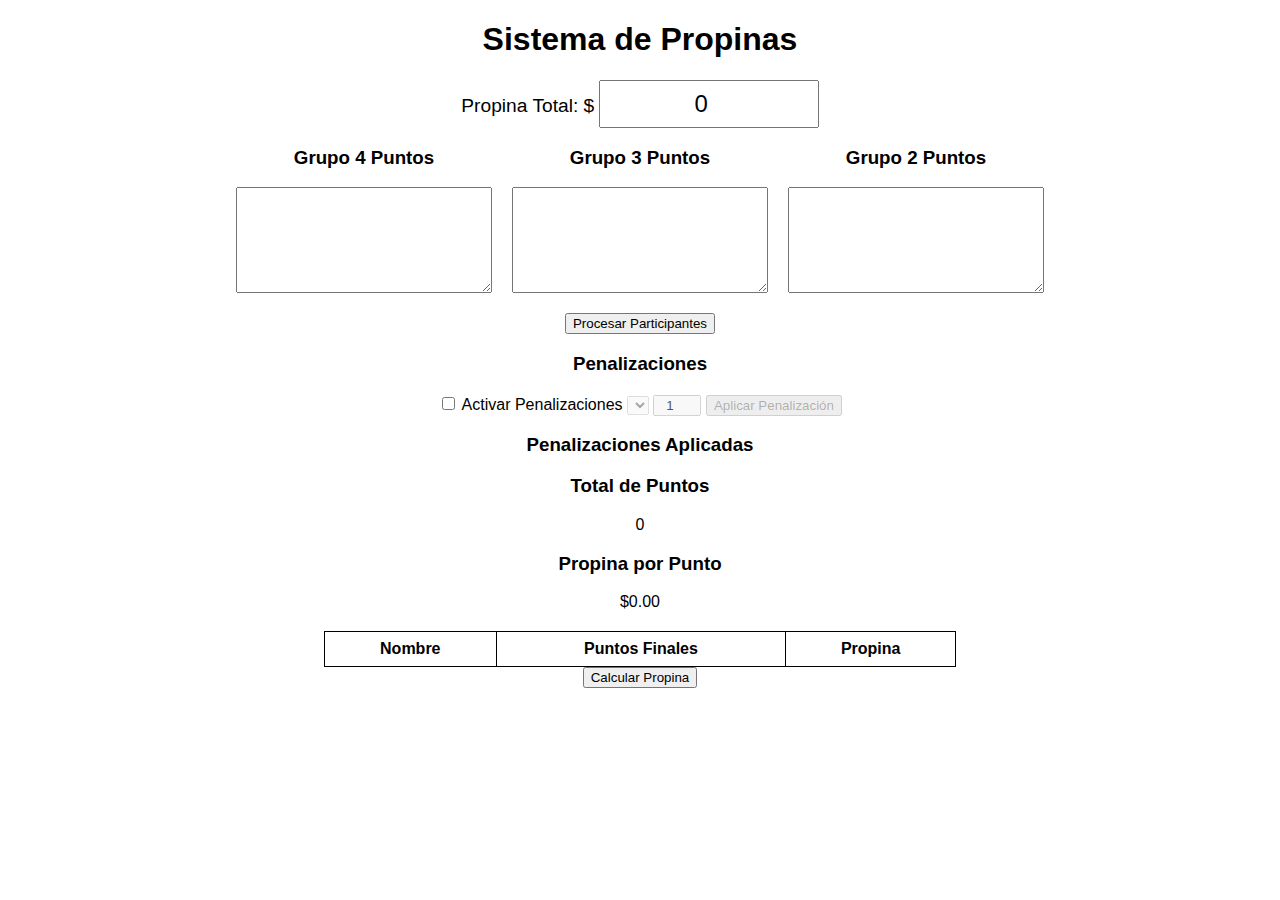
==== index.html @ f3f83727 "Cambio de nombre a index" ====
<!DOCTYPE html>
<html lang="es">
<head>
    <meta charset="UTF-8">
    <meta name="viewport" content="width=device-width, initial-scale=1.0">
    <title>Sistema de Propinas</title>
    <style>
        body { font-family: Arial, sans-serif; text-align: center; }
        .container { display: flex; justify-content: center; gap: 20px; margin-bottom: 20px; }
        .grupo { display: flex; flex-direction: column; align-items: center; }
        textarea { width: 250px; height: 100px; }
        table { width: 50%; margin-top: 20px; border-collapse: collapse; margin-left: auto; margin-right: auto; }
        th, td { border: 1px solid black; padding: 8px; text-align: center; }
        input, select { text-align: center; }
        
        /* Estilos para propina total */
        .input-propina {
            font-size: 1.5rem;
            width: 200px;
            padding: 8px;
            text-align: center;
        }
        .label-propina {
            font-size: 1.2rem;
            margin-bottom: 10px;
        }
    </style>
</head>
<body>
    <h1>Sistema de Propinas</h1>
    
    <label class="label-propina">Propina Total: $</label>
    <input type="number" id="propinaTotal" value="0" class="input-propina">
    
    <div class="container">
        <div class="grupo">
            <h3>Grupo 4 Puntos</h3>
            <textarea id="grupo4"></textarea>
        </div>
        <div class="grupo">
            <h3>Grupo 3 Puntos</h3>
            <textarea id="grupo3"></textarea>
        </div>
        <div class="grupo">
            <h3>Grupo 2 Puntos</h3>
            <textarea id="grupo2"></textarea>
        </div>
    </div>
    
    <button onclick="procesarParticipantes()">Procesar Participantes</button>
    
    <h3>Penalizaciones</h3>
    <label><input type="checkbox" id="activarPenalizacion" onchange="togglePenalizacion()"> Activar Penalizaciones</label>
    <select id="penalizado" disabled></select>
    <input type="number" id="puntosPenalizacion" min="1" max="4" value="1" disabled>
    <button onclick="aplicarPenalizacion()" disabled id="btnPenalizar">Aplicar Penalización</button>
    
    <h3>Penalizaciones Aplicadas</h3>
    <ul id="listaPenalizaciones"></ul>
    
    <h3>Total de Puntos</h3>
    <p id="totalPuntos">0</p>
    <h3>Propina por Punto</h3>
    <p id="propinaPorPunto">$0.00</p>
    
    <table>
        <tr>
            <th>Nombre</th>
            <th>Puntos Finales</th>
            <th>Propina</th>
        </tr>
        <tbody id="tablaParticipantes"></tbody>
    </table>
    <button onclick="calcularPropina()">Calcular Propina</button>
    
    <script>
        let participantes = [];

        // Recuperar nombres de grupos desde localStorage
        window.onload = function() {
            if (localStorage.getItem('grupo4')) {
                document.getElementById('grupo4').value = localStorage.getItem('grupo4');
            }
            if (localStorage.getItem('grupo3')) {
                document.getElementById('grupo3').value = localStorage.getItem('grupo3');
            }
            if (localStorage.getItem('grupo2')) {
                document.getElementById('grupo2').value = localStorage.getItem('grupo2');
            }
        }

        function procesarParticipantes() {
            // Guardar los valores de los campos de texto en localStorage
            localStorage.setItem('grupo4', document.getElementById('grupo4').value);
            localStorage.setItem('grupo3', document.getElementById('grupo3').value);
            localStorage.setItem('grupo2', document.getElementById('grupo2').value);
            
            participantes = [];
            document.getElementById("listaPenalizaciones").innerHTML = "";
            agregarGrupo('grupo4', 4);
            agregarGrupo('grupo3', 3);
            agregarGrupo('grupo2', 2);
            renderizarTabla();
        }

        function agregarGrupo(id, puntos) {
            const nombres = document.getElementById(id).value.split('\n').filter(n => n.trim() !== '');
            nombres.forEach(nombre => {
                participantes.push({ nombre, puntos, penalizacion: 0 });
            });
        }

        function renderizarTabla() {
            const tabla = document.getElementById('tablaParticipantes');
            tabla.innerHTML = '';
            const select = document.getElementById('penalizado');
            select.innerHTML = '';
            
            participantes.forEach((p, index) => {
                const puntosFinales = Math.max(0, p.puntos - p.penalizacion);
                tabla.innerHTML += `
                    <tr>
                        <td>${p.nombre}</td>
                        <td>${puntosFinales}</td>
                        <td id="propina-${index}">$0</td>
                    </tr>
                `;
                let option = document.createElement('option');
                option.value = index;
                option.textContent = p.nombre;
                select.appendChild(option);
            });
        }

        function togglePenalizacion() {
            const estado = document.getElementById('activarPenalizacion').checked;
            document.getElementById('penalizado').disabled = !estado;
            document.getElementById('puntosPenalizacion').disabled = !estado;
            document.getElementById('btnPenalizar').disabled = !estado;
        }

        function aplicarPenalizacion() {
            const index = document.getElementById('penalizado').value;
            const puntos = parseInt(document.getElementById('puntosPenalizacion').value);
            participantes[index].penalizacion = puntos;
            
            const listaPenalizaciones = document.getElementById("listaPenalizaciones");
            const penalizado = participantes[index].nombre;
            
            let penalizacionItem = document.createElement("li");
            penalizacionItem.textContent = `${penalizado}: -${puntos} puntos`;
            listaPenalizaciones.appendChild(penalizacionItem);
            
            renderizarTabla();
        }

        function calcularPropina() {
            const propinaTotal = parseFloat(document.getElementById('propinaTotal').value) || 0;
            const totalPuntos = participantes.reduce((sum, p) => sum + Math.max(0, p.puntos - p.penalizacion), 0);
            
            document.getElementById("totalPuntos").textContent = totalPuntos;

            // Calcula la propina por punto
            const propinaPorPunto = totalPuntos > 0 ? (propinaTotal / totalPuntos) : 0;
            document.getElementById("propinaPorPunto").textContent = `$${propinaPorPunto.toFixed(2)}`;

            participantes.forEach((p, index) => {
                const puntosFinales = Math.max(0, p.puntos - p.penalizacion);
                const propina = totalPuntos > 0 ? (puntosFinales / totalPuntos) * propinaTotal : 0;
                document.getElementById(`propina-${index}`).innerText = `$${propina.toFixed(2)}`;
            });
        }
    </script>
</body>
</html>
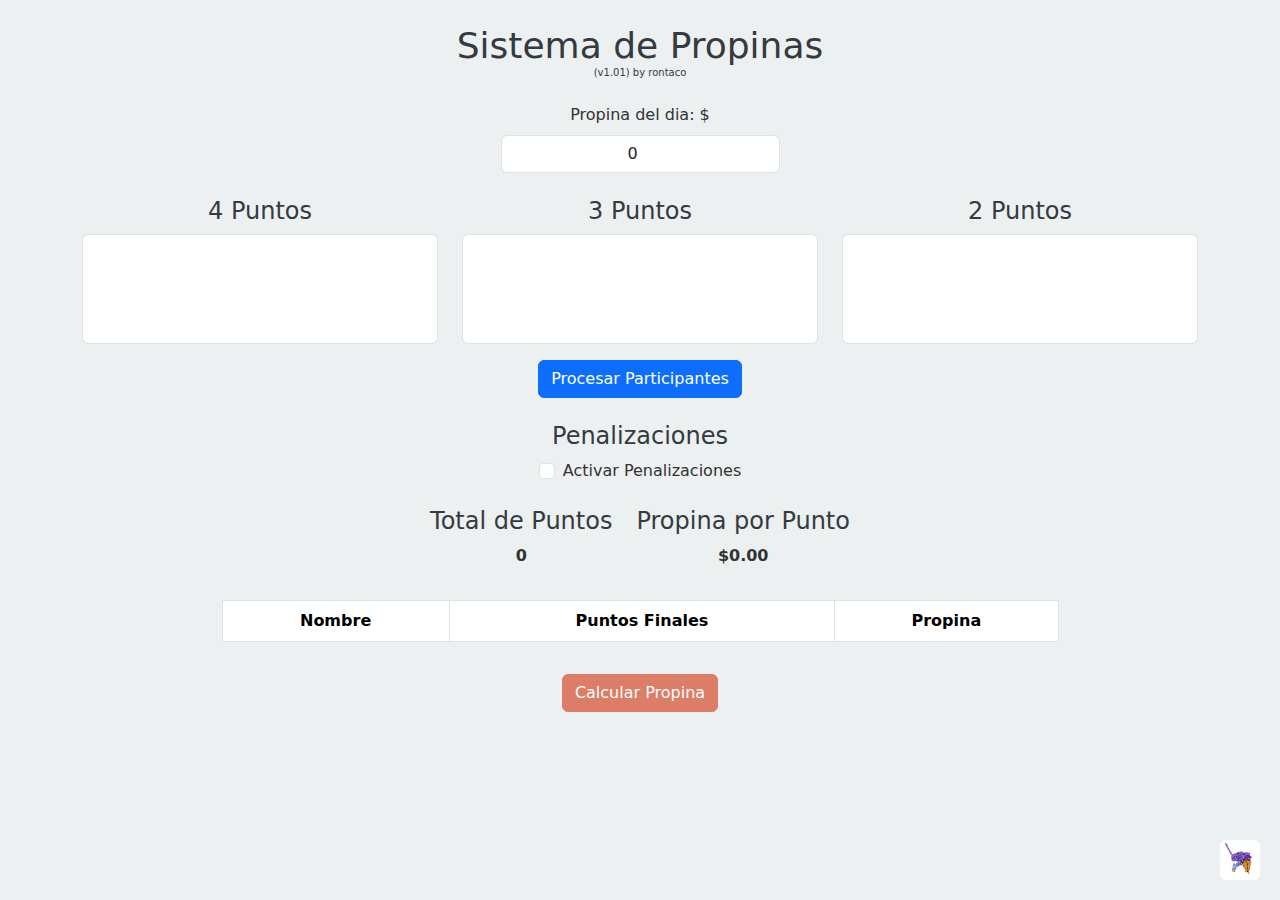
==== commit 52cefcce: "Aplicado de bootstrap, separación de lenguajes, agregado de temas alternativos y optimización en el " ====
--- a/index.html
+++ b/index.html
@@ -4,173 +4,86 @@
     <meta charset="UTF-8">
     <meta name="viewport" content="width=device-width, initial-scale=1.0">
     <title>Sistema de Propinas</title>
-    <style>
-        body { font-family: Arial, sans-serif; text-align: center; }
-        .container { display: flex; justify-content: center; gap: 20px; margin-bottom: 20px; }
-        .grupo { display: flex; flex-direction: column; align-items: center; }
-        textarea { width: 250px; height: 100px; }
-        table { width: 50%; margin-top: 20px; border-collapse: collapse; margin-left: auto; margin-right: auto; }
-        th, td { border: 1px solid black; padding: 8px; text-align: center; }
-        input, select { text-align: center; }
+    <link href="https://cdn.jsdelivr.net/npm/bootstrap@5.3.0/dist/css/bootstrap.min.css" rel="stylesheet">
+    <link rel="stylesheet" href="styles.css">
+</head>
+<body class="text-center">
+    <div class="container mt-4">
+        <h1 class="mb-4">Sistema de Propinas<div class="versionActual">(v1.01) by rontaco</div></h1>
         
-        /* Estilos para propina total */
-        .input-propina {
-            font-size: 1.5rem;
-            width: 200px;
-            padding: 8px;
-            text-align: center;
-        }
-        .label-propina {
-            font-size: 1.2rem;
-            margin-bottom: 10px;
-        }
-    </style>
-</head>
-<body>
-    <h1>Sistema de Propinas</h1>
-    
-    <label class="label-propina">Propina Total: $</label>
-    <input type="number" id="propinaTotal" value="0" class="input-propina">
-    
-    <div class="container">
-        <div class="grupo">
-            <h3>Grupo 4 Puntos</h3>
-            <textarea id="grupo4"></textarea>
+        <div class="mb-3">
+            <label class="form-label">Propina del dia: $</label>
+            <input type="number" id="propinaTotal" value="0" class="form-control w-25 mx-auto text-center">
         </div>
-        <div class="grupo">
-            <h3>Grupo 3 Puntos</h3>
-            <textarea id="grupo3"></textarea>
+
+        <div class="row mt-4">
+            <div class="col-md-4">
+                <h3>4 Puntos</h3>
+                <textarea id="grupo4" class="form-control" rows="4"></textarea>
+            </div>
+            <div class="col-md-4">
+                <h3>3 Puntos</h3>
+                <textarea id="grupo3" class="form-control" rows="4"></textarea>
+            </div>
+            <div class="col-md-4">
+                <h3>2 Puntos</h3>
+                <textarea id="grupo2" class="form-control" rows="4"></textarea>
+            </div>
         </div>
-        <div class="grupo">
-            <h3>Grupo 2 Puntos</h3>
-            <textarea id="grupo2"></textarea>
+
+        <button class="btn btn-primary mt-3" onclick="procesarParticipantes()">Procesar Participantes</button>
+
+        <h3 class="mt-4">Penalizaciones</h3>
+            <div class="form-check d-flex justify-content-center gap-2">
+                <input class="form-check-input" type="checkbox" id="activarPenalizacion" onchange="togglePenalizacion()">
+                <label class="form-check-label"> Activar Penalizaciones</label>
+            </div>
+
+<!-- Contenedor que se ocultará por defecto -->
+        <div id="penalizacionContainer" class="mt-2 d-flex flex-column align-items-center d-none">
+            <div class="d-flex gap-2 w-50 justify-content-center">
+                <select id="penalizado" class="form-select w-50"></select>
+                <input type="number" id="puntosPenalizacion" class="form-control text-center" min="1" max="4" value="1">
+            </div>
+            <button class="btn btn-danger mt-2 w-25" onclick="aplicarPenalizacion()" id="btnPenalizar">
+                Aplicar Penalización
+            </button>
         </div>
+
+
+        <h3 class="mt-4 d-none" id="tituloPenalizaciones">Penalizaciones Aplicadas</h3>
+        <ul id="listaPenalizaciones" class="list-group w-50 mx-auto d-none"></ul>
+
+        <div class="row mt-4 justify-content-center text-center">
+            <div class="col-auto">
+                <h3>Total de Puntos</h3>
+                <p id="totalPuntos" class="fw-bold">0</p>
+            </div>
+            <div class="col-auto">
+                <h3>Propina por Punto</h3>
+                <p id="propinaPorPunto" class="fw-bold">$0.00</p>
+            </div>
+        </div>
+        
+            
+
+        <div class="table-responsive">
+            <table class="table table-bordered w-75 mx-auto mt-3">
+                <thead>
+                    <tr>
+                        <th>Nombre</th>
+                        <th>Puntos Finales</th>
+                        <th>Propina</th>
+                    </tr>
+                </thead>
+                <tbody id="tablaParticipantes"></tbody>
+            </table>
+        </div>
+        
+        <button id="calcularPropina" class="btn btn-success mt-3 mb-3" onclick="calcularPropina();">Calcular Propina</button>
     </div>
     
-    <button onclick="procesarParticipantes()">Procesar Participantes</button>
-    
-    <h3>Penalizaciones</h3>
-    <label><input type="checkbox" id="activarPenalizacion" onchange="togglePenalizacion()"> Activar Penalizaciones</label>
-    <select id="penalizado" disabled></select>
-    <input type="number" id="puntosPenalizacion" min="1" max="4" value="1" disabled>
-    <button onclick="aplicarPenalizacion()" disabled id="btnPenalizar">Aplicar Penalización</button>
-    
-    <h3>Penalizaciones Aplicadas</h3>
-    <ul id="listaPenalizaciones"></ul>
-    
-    <h3>Total de Puntos</h3>
-    <p id="totalPuntos">0</p>
-    <h3>Propina por Punto</h3>
-    <p id="propinaPorPunto">$0.00</p>
-    
-    <table>
-        <tr>
-            <th>Nombre</th>
-            <th>Puntos Finales</th>
-            <th>Propina</th>
-        </tr>
-        <tbody id="tablaParticipantes"></tbody>
-    </table>
-    <button onclick="calcularPropina()">Calcular Propina</button>
-    
-    <script>
-        let participantes = [];
-
-        // Recuperar nombres de grupos desde localStorage
-        window.onload = function() {
-            if (localStorage.getItem('grupo4')) {
-                document.getElementById('grupo4').value = localStorage.getItem('grupo4');
-            }
-            if (localStorage.getItem('grupo3')) {
-                document.getElementById('grupo3').value = localStorage.getItem('grupo3');
-            }
-            if (localStorage.getItem('grupo2')) {
-                document.getElementById('grupo2').value = localStorage.getItem('grupo2');
-            }
-        }
-
-        function procesarParticipantes() {
-            // Guardar los valores de los campos de texto en localStorage
-            localStorage.setItem('grupo4', document.getElementById('grupo4').value);
-            localStorage.setItem('grupo3', document.getElementById('grupo3').value);
-            localStorage.setItem('grupo2', document.getElementById('grupo2').value);
-            
-            participantes = [];
-            document.getElementById("listaPenalizaciones").innerHTML = "";
-            agregarGrupo('grupo4', 4);
-            agregarGrupo('grupo3', 3);
-            agregarGrupo('grupo2', 2);
-            renderizarTabla();
-        }
-
-        function agregarGrupo(id, puntos) {
-            const nombres = document.getElementById(id).value.split('\n').filter(n => n.trim() !== '');
-            nombres.forEach(nombre => {
-                participantes.push({ nombre, puntos, penalizacion: 0 });
-            });
-        }
-
-        function renderizarTabla() {
-            const tabla = document.getElementById('tablaParticipantes');
-            tabla.innerHTML = '';
-            const select = document.getElementById('penalizado');
-            select.innerHTML = '';
-            
-            participantes.forEach((p, index) => {
-                const puntosFinales = Math.max(0, p.puntos - p.penalizacion);
-                tabla.innerHTML += `
-                    <tr>
-                        <td>${p.nombre}</td>
-                        <td>${puntosFinales}</td>
-                        <td id="propina-${index}">$0</td>
-                    </tr>
-                `;
-                let option = document.createElement('option');
-                option.value = index;
-                option.textContent = p.nombre;
-                select.appendChild(option);
-            });
-        }
-
-        function togglePenalizacion() {
-            const estado = document.getElementById('activarPenalizacion').checked;
-            document.getElementById('penalizado').disabled = !estado;
-            document.getElementById('puntosPenalizacion').disabled = !estado;
-            document.getElementById('btnPenalizar').disabled = !estado;
-        }
-
-        function aplicarPenalizacion() {
-            const index = document.getElementById('penalizado').value;
-            const puntos = parseInt(document.getElementById('puntosPenalizacion').value);
-            participantes[index].penalizacion = puntos;
-            
-            const listaPenalizaciones = document.getElementById("listaPenalizaciones");
-            const penalizado = participantes[index].nombre;
-            
-            let penalizacionItem = document.createElement("li");
-            penalizacionItem.textContent = `${penalizado}: -${puntos} puntos`;
-            listaPenalizaciones.appendChild(penalizacionItem);
-            
-            renderizarTabla();
-        }
-
-        function calcularPropina() {
-            const propinaTotal = parseFloat(document.getElementById('propinaTotal').value) || 0;
-            const totalPuntos = participantes.reduce((sum, p) => sum + Math.max(0, p.puntos - p.penalizacion), 0);
-            
-            document.getElementById("totalPuntos").textContent = totalPuntos;
-
-            // Calcula la propina por punto
-            const propinaPorPunto = totalPuntos > 0 ? (propinaTotal / totalPuntos) : 0;
-            document.getElementById("propinaPorPunto").textContent = `$${propinaPorPunto.toFixed(2)}`;
-
-            participantes.forEach((p, index) => {
-                const puntosFinales = Math.max(0, p.puntos - p.penalizacion);
-                const propina = totalPuntos > 0 ? (puntosFinales / totalPuntos) * propinaTotal : 0;
-                document.getElementById(`propina-${index}`).innerText = `$${propina.toFixed(2)}`;
-            });
-        }
-    </script>
+    <script src="https://cdn.jsdelivr.net/npm/bootstrap@5.3.0/dist/js/bootstrap.bundle.min.js"></script>
+    <script src="main.js"></script>
 </body>
 </html>
-
--- a/styles.css
+++ b/styles.css
@@ -0,0 +1,145 @@
+        body {
+    background-color: #f8f9fa;
+    transition: background-color 0.3s ease;
+}
+
+h1, h3 {
+    color: #343a40;
+    transition: color 0.3s ease;
+}
+
+h1 {
+    font-size: 36px;
+}
+
+h3 {
+    font-size: 24px;
+}
+
+textarea {
+    resize: none;
+}
+
+.table th, .table td {
+    text-align: center;
+}
+
+.versionActual {
+    font-size: 10px;
+}
+
+/* Tema alternativo */
+.alt-theme {
+    background-color: #523874;
+    color: #ffffff;
+}
+
+/* Encabezados */
+.alt-theme h1, .alt-theme h3 {
+    color: #ffffff;
+}
+
+/* Botones */
+.alt-theme .btn-primary {
+    background-color: #adf182;
+    border-color: #adf182;
+    color: #523874;
+}
+
+.alt-theme .btn-danger {
+    background-color: #dc7d68;
+    border-color: #dc7d68;
+    color: #ffffff;
+}
+
+/* Tablas */
+.alt-theme .table {
+    background-color: #674b9e; /* Violeta más claro */
+}
+
+.alt-theme .table th, 
+.alt-theme .table td {
+    background-color: #674b9e;
+    color: #ffffff;
+}
+
+/* Inputs y textareas */
+.alt-theme .form-control {
+    background-color: #ffffff;
+    color: #523874;
+    border-color: #adf182;
+}
+
+/* Penalización y otros elementos */
+.alt-theme #penalizacionContainer {
+    background-color: #916cad;
+    padding: 10px;
+    border-radius: 8px;
+}
+
+/* Botón Calcular (naranja) */
+.alt-theme #calcularPropina, 
+#calcularPropina {
+    background-color: #dc7d68;
+    border-color: #dc7d68;
+    color: #ffffff;
+}
+#toggleTheme {
+    width: 40px; /* Ajusta el tamaño según necesites */
+    height: 40px;
+    background-image: url('img/switch.png');
+    background-size: cover;
+    background-repeat: no-repeat;
+    background-position: center;
+    border: none;
+    cursor: pointer;
+    transition: transform 0.3s ease;
+}
+
+/* Efecto cuando se presiona */
+#toggleTheme:active {
+    transform: scale(0.9);
+}
+/* Tema alternativo */
+.alt-theme {
+    background-color: #523874;
+    color: #ffffff;
+    font-family: "Times New Roman", Times, serif; /* Cambia la fuente */
+}
+
+/* También afecta a los textos dentro de tablas, inputs, botones */
+.alt-theme h1, 
+.alt-theme h3, 
+.alt-theme .table, 
+.alt-theme .form-control, 
+.alt-theme button, 
+.alt-theme textarea {
+    font-family: "Times New Roman", Times, serif;
+}
+
+:root {
+    --primary-color: #3498db;
+    --secondary-color: #2c3e50;
+    --background-color: #ecf0f1;
+    --text-color: #333;
+    --font-size-base: 16px;
+  }
+  
+  [data-theme='alt'] {
+    --primary-color: #e74c3c;
+    --secondary-color: #8e44ad;
+    --background-color: #f5e6e8;
+    --text-color: #222;
+    --font-size-base: 18px; /* Ajuste para hacer el texto más grande en el tema alternativo */
+  }
+  
+  body {
+    background-color: var(--background-color);
+    color: var(--text-color);
+    font-size: var(--font-size-base);
+  }
+  .alt-theme #penalizacionContainer {
+    background-color: transparent; /* Antes: #916cad */
+    padding: 10px;
+    border-radius: 8px;
+}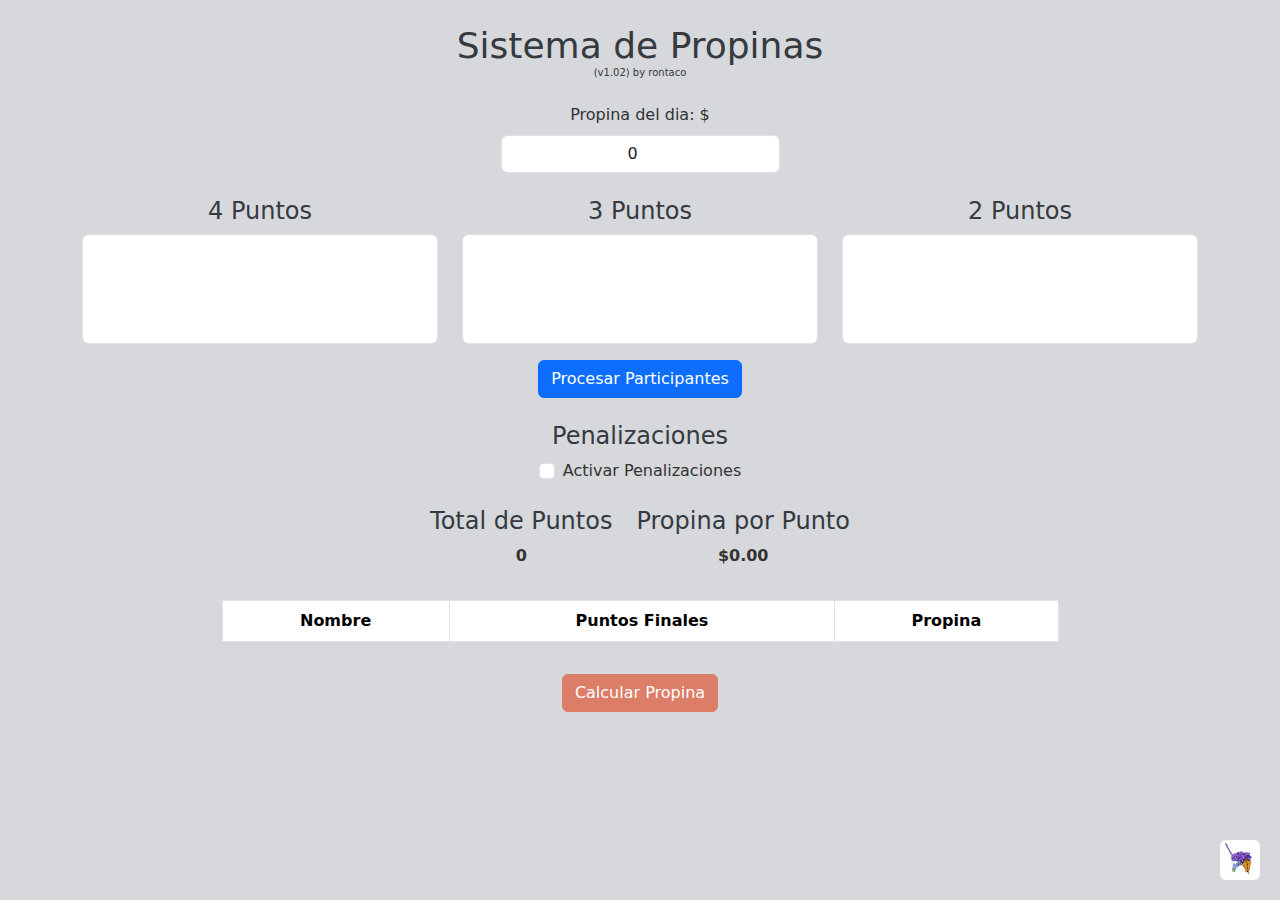
==== commit a33a9697: "Añadido de función de eliminar penalización" ====
--- a/index.html
+++ b/index.html
@@ -9,7 +9,7 @@
 </head>
 <body class="text-center">
     <div class="container mt-4">
-        <h1 class="mb-4">Sistema de Propinas<div class="versionActual">(v1.01) by rontaco</div></h1>
+        <h1 class="mb-4">Sistema de Propinas<div class="versionActual">(v1.02) by rontaco</div></h1>
         
         <div class="mb-3">
             <label class="form-label">Propina del dia: $</label>
--- a/styles.css
+++ b/styles.css
@@ -1,5 +1,5 @@
-        body {
-    background-color: #f8f9fa;
+body {
+    background-color: #d6d8db;
     transition: background-color 0.3s ease;
 }
 
@@ -120,7 +120,7 @@
 :root {
     --primary-color: #3498db;
     --secondary-color: #2c3e50;
-    --background-color: #ecf0f1;
+    --background-color: #d6d8db;
     --text-color: #333;
     --font-size-base: 16px;
   }
@@ -130,7 +130,7 @@
     --secondary-color: #8e44ad;
     --background-color: #f5e6e8;
     --text-color: #222;
-    --font-size-base: 18px; /* Ajuste para hacer el texto más grande en el tema alternativo */
+    --font-size-base: 20px; /* Ajuste para hacer el texto más grande en el tema alternativo */
   }
   
   body {
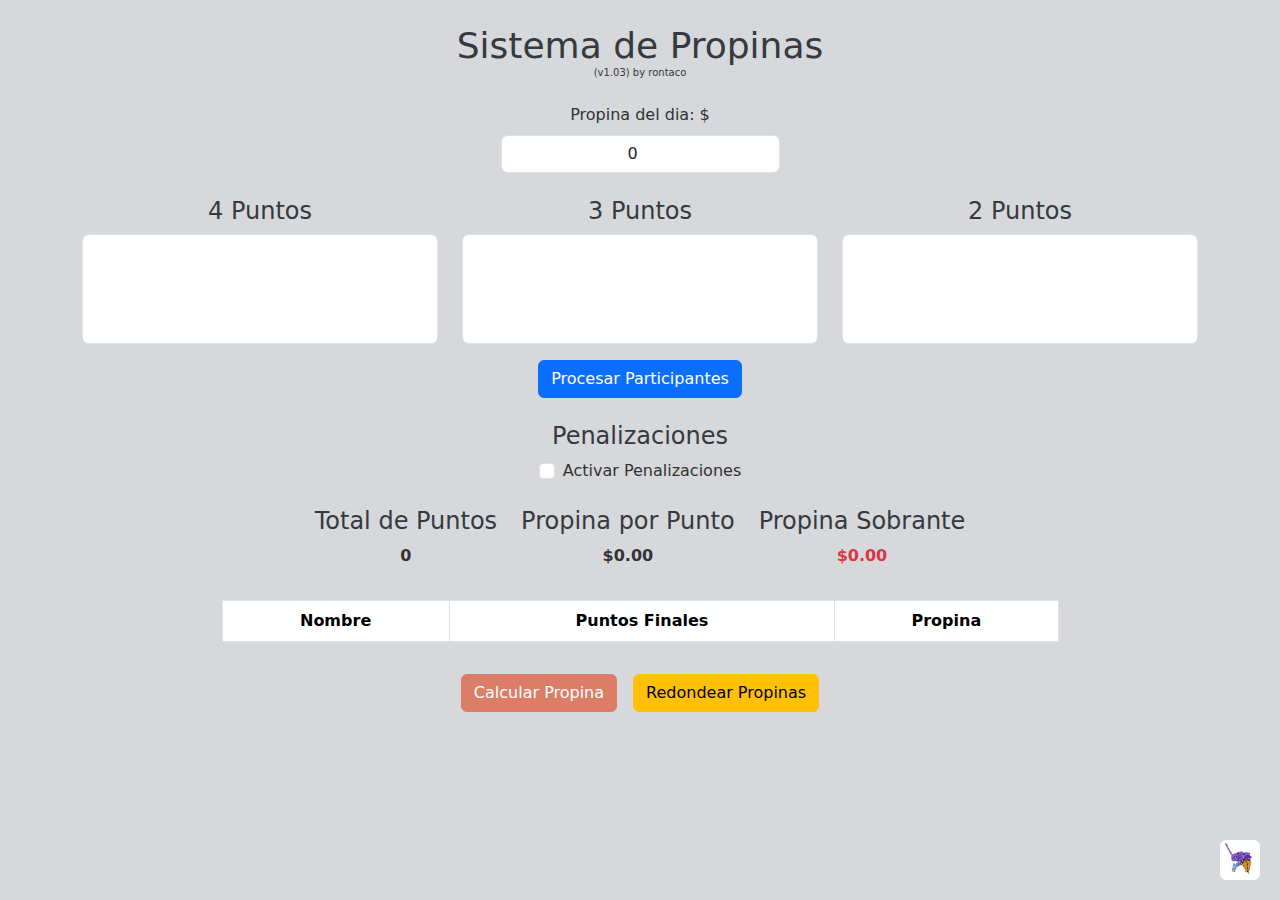
==== commit 4e95b4cd: "Añadido de función redondear propina" ====
--- a/index.html
+++ b/index.html
@@ -9,7 +9,7 @@
 </head>
 <body class="text-center">
     <div class="container mt-4">
-        <h1 class="mb-4">Sistema de Propinas<div class="versionActual">(v1.02) by rontaco</div></h1>
+        <h1 class="mb-4">Sistema de Propinas<div class="versionActual">(v1.03) by rontaco</div></h1>
         
         <div class="mb-3">
             <label class="form-label">Propina del dia: $</label>
@@ -40,19 +40,19 @@
             </div>
 
 <!-- Contenedor que se ocultará por defecto -->
-        <div id="penalizacionContainer" class="mt-2 d-flex flex-column align-items-center d-none">
-            <div class="d-flex gap-2 w-50 justify-content-center">
-                <select id="penalizado" class="form-select w-50"></select>
-                <input type="number" id="puntosPenalizacion" class="form-control text-center" min="1" max="4" value="1">
-            </div>
-            <button class="btn btn-danger mt-2 w-25" onclick="aplicarPenalizacion()" id="btnPenalizar">
-                Aplicar Penalización
-            </button>
+    <div id="penalizacionContainer" class="mt-2 d-flex flex-column align-items-center d-none">
+        <div class="d-flex gap-2 w-50 justify-content-center">
+            <select id="penalizado" class="form-select w-50"></select>
+            <input type="number" id="puntosPenalizacion" class="form-control text-center" min="1" max="4" value="1">
         </div>
+        <button class="btn btn-danger mt-2 w-25" onclick="aplicarPenalizacion()" id="btnPenalizar">
+            Aplicar Penalización
+        </button>
 
-
-        <h3 class="mt-4 d-none" id="tituloPenalizaciones">Penalizaciones Aplicadas</h3>
-        <ul id="listaPenalizaciones" class="list-group w-50 mx-auto d-none"></ul>
+        <!-- Título y lista de penalizaciones -->
+        <h4 id="tituloPenalizaciones" class="mt-4 d-none">Penalizaciones Aplicadas</h4>
+        <ul id="listaPenalizaciones" class="list-group mb-4 d-none w-50 mx-auto"></ul>
+    </div>
 
         <div class="row mt-4 justify-content-center text-center">
             <div class="col-auto">
@@ -63,10 +63,12 @@
                 <h3>Propina por Punto</h3>
                 <p id="propinaPorPunto" class="fw-bold">$0.00</p>
             </div>
+            <div class="col-auto">
+                <h3>Propina Sobrante</h3>
+                <p id="propinaSobrante" class="fw-bold text-danger">$0.00</p>
+            </div>
         </div>
         
-            
-
         <div class="table-responsive">
             <table class="table table-bordered w-75 mx-auto mt-3">
                 <thead>
@@ -80,7 +82,11 @@
             </table>
         </div>
         
-        <button id="calcularPropina" class="btn btn-success mt-3 mb-3" onclick="calcularPropina();">Calcular Propina</button>
+        <div class="d-flex justify-content-center gap-3 mb-5 mt-3">
+            <button id="calcularPropina" class="btn btn-success" onclick="calcularPropina();">Calcular Propina</button>
+            <button id="redondearPropinas" class="btn btn-warning" onclick="redondearPropinas()">Redondear Propinas</button>
+        </div>
+        
     </div>
     
     <script src="https://cdn.jsdelivr.net/npm/bootstrap@5.3.0/dist/js/bootstrap.bundle.min.js"></script>
--- a/styles.css
+++ b/styles.css
@@ -142,4 +142,9 @@
     background-color: transparent; /* Antes: #916cad */
     padding: 10px;
     border-radius: 8px;
+}
+.alt-theme #redondearPropinas {
+    background-color: #adf182;
+    border-color: #adf182;
+    color: #523874;
 }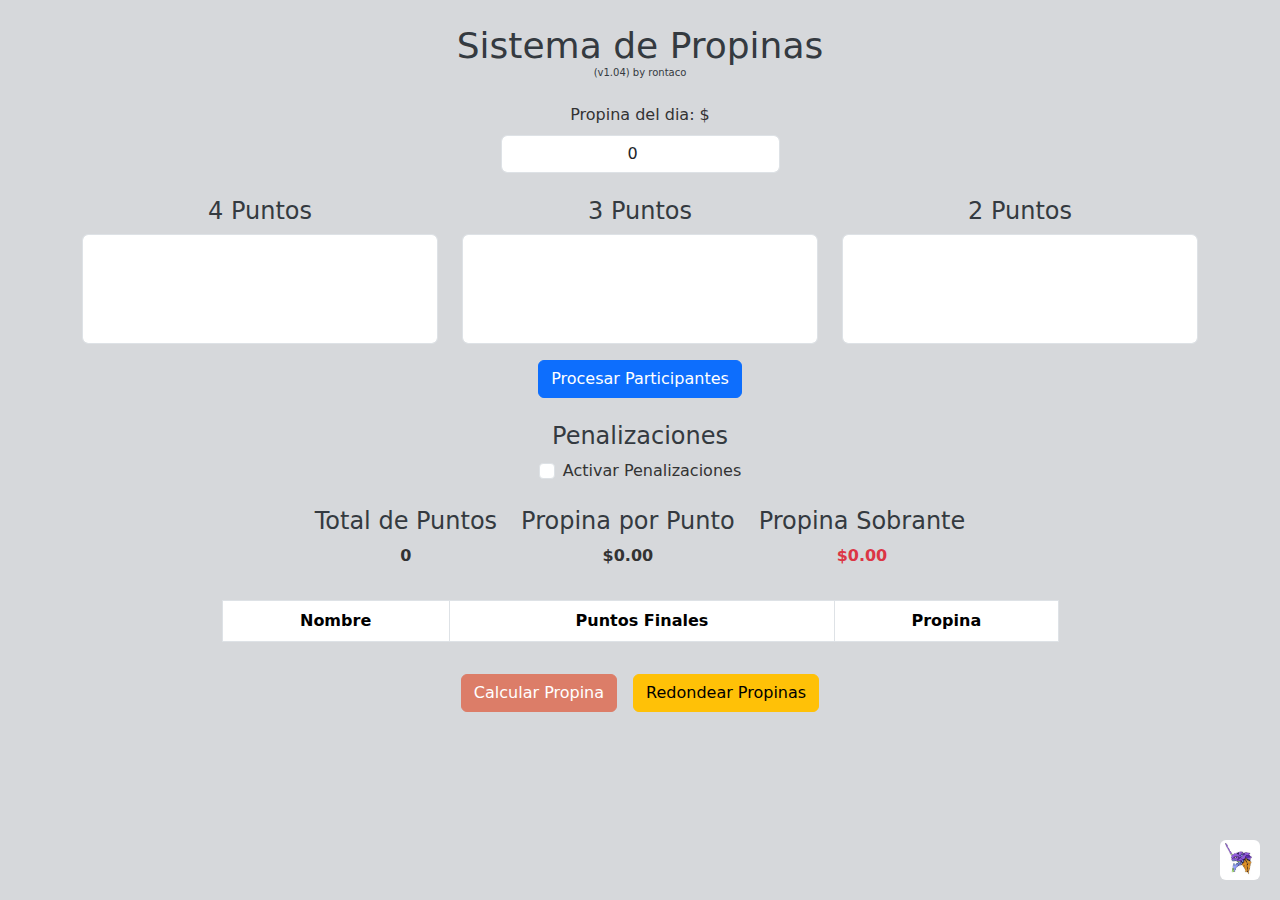
==== commit cb91d66c: "cambios menores" ====
--- a/index.html
+++ b/index.html
@@ -9,7 +9,7 @@
 </head>
 <body class="text-center">
     <div class="container mt-4">
-        <h1 class="mb-4">Sistema de Propinas<div class="versionActual">(v1.03) by rontaco</div></h1>
+        <h1 class="mb-4">Sistema de Propinas<div class="versionActual">(v1.04) by rontaco</div></h1>
         
         <div class="mb-3">
             <label class="form-label">Propina del dia: $</label>
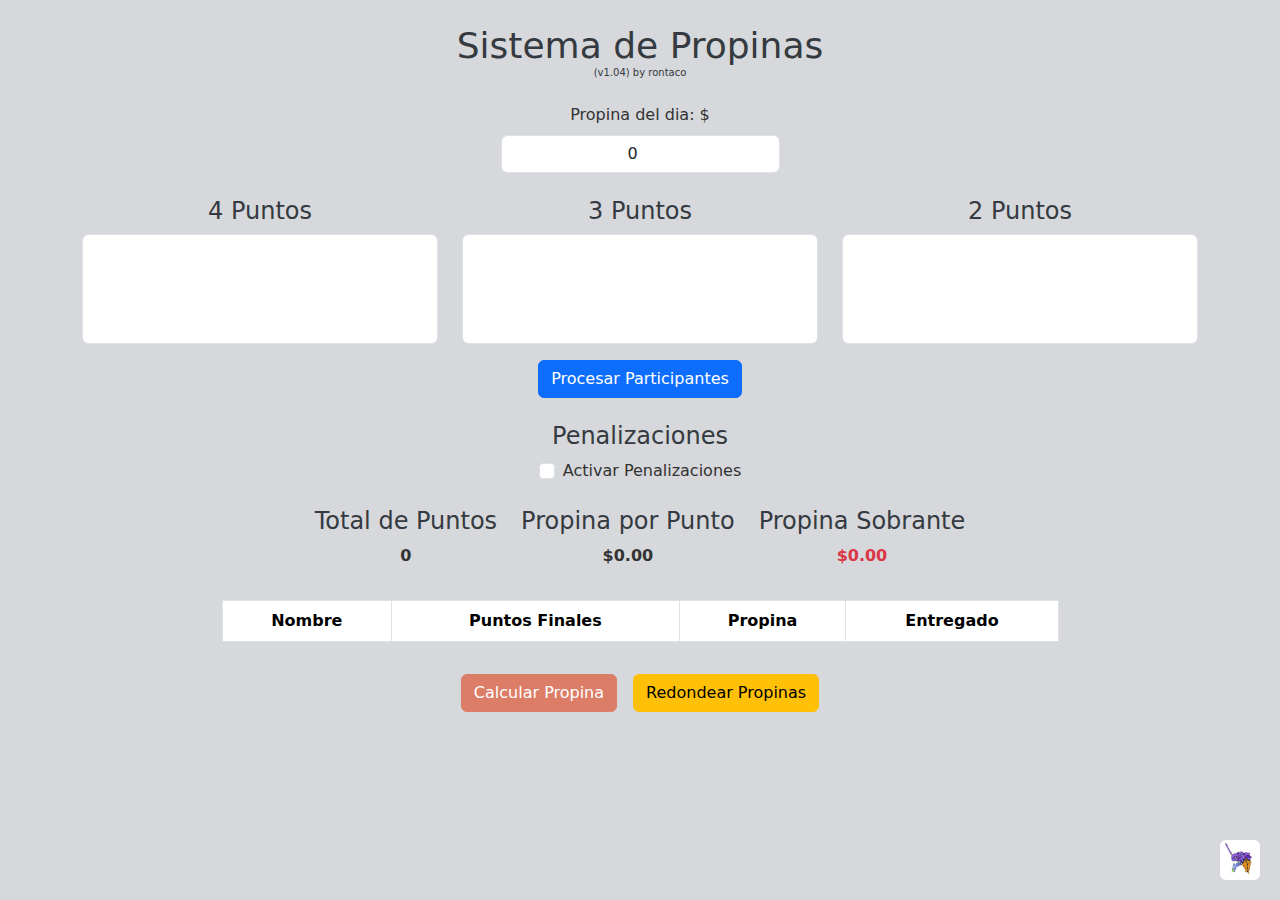
==== commit 42882635: "Agregado de estado de entregado/no entregado" ====
--- a/index.html
+++ b/index.html
@@ -76,6 +76,7 @@
                         <th>Nombre</th>
                         <th>Puntos Finales</th>
                         <th>Propina</th>
+                        <th>Entregado</th>
                     </tr>
                 </thead>
                 <tbody id="tablaParticipantes"></tbody>
--- a/styles.css
+++ b/styles.css
@@ -147,4 +147,17 @@
     background-color: #adf182;
     border-color: #adf182;
     color: #523874;
-}+}
+/* Tema alternativo - botón entregado */
+.alt-theme .btn-success {
+    background-color: #adf182;
+    border-color: #adf182;
+    color: #523874;
+}
+
+/* Tema alternativo - botón no entregado */
+.alt-theme .btn-outline-secondary {
+    background-color: transparent;
+    border-color: #fff;
+    color: #fff;
+}
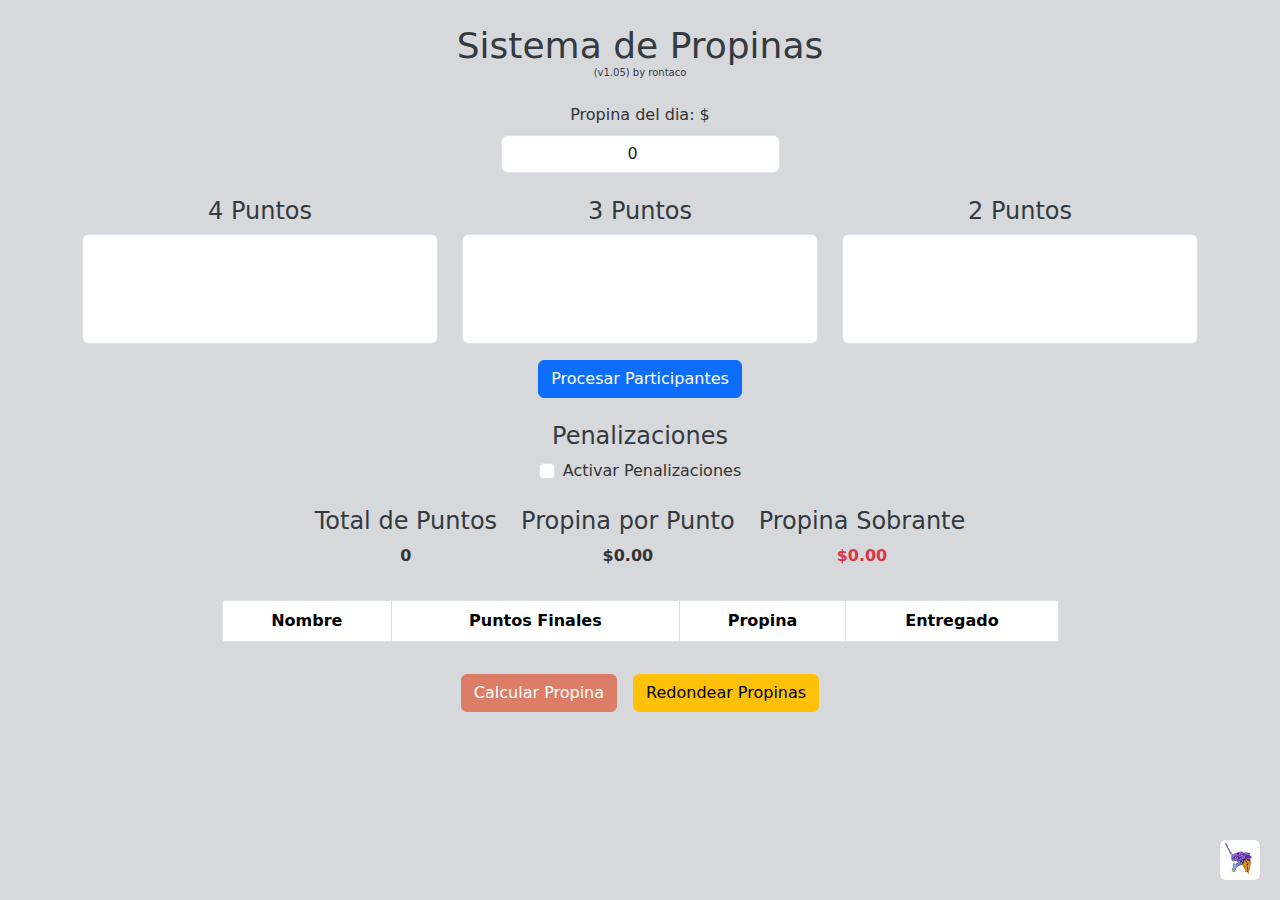
==== commit 694514f7: "Update index.html" ====
--- a/index.html
+++ b/index.html
@@ -9,7 +9,7 @@
 </head>
 <body class="text-center">
     <div class="container mt-4">
-        <h1 class="mb-4">Sistema de Propinas<div class="versionActual">(v1.04) by rontaco</div></h1>
+        <h1 class="mb-4">Sistema de Propinas<div class="versionActual">(v1.05) by rontaco</div></h1>
         
         <div class="mb-3">
             <label class="form-label">Propina del dia: $</label>
